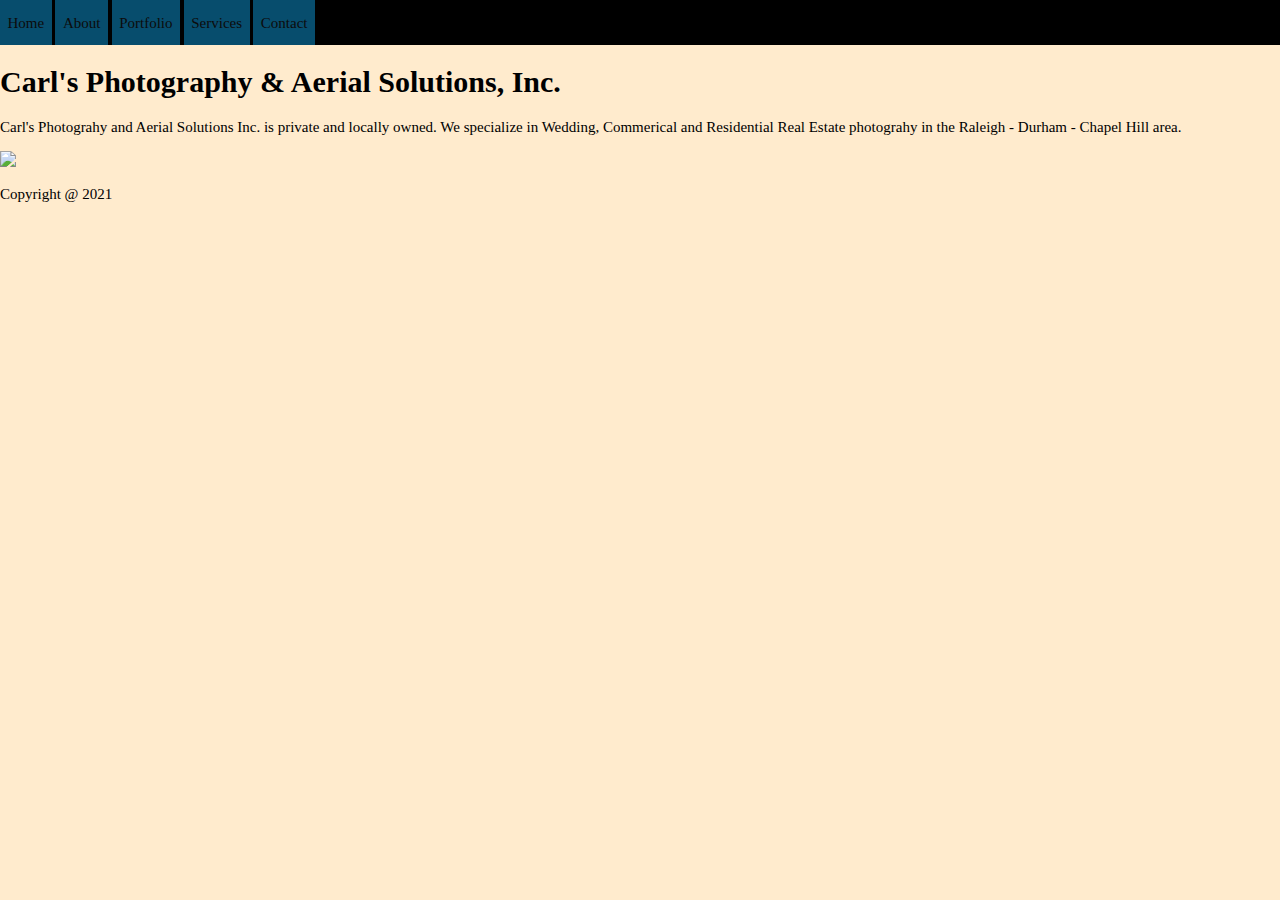
==== index.html @ 2affc184 "changes" ====
<!DOCTYPE html>
<html>
<head>
    <title>Carl's Photograpy & Aerial Solutions, Inc.</title>
    <link><link rel="stylesheet" href="./styles/main.css">
</head>
<body>
    <nav>
        <ul>
            <li><a href="Index.html">Home</a></li>
            <li><a href="About.html">About</a></li>
            <li><a href="Portfolio.html">Portfolio</a></li>
            <li><a href="Services.html">Services</a></li>
            <li><a href="Contact.html">Contact</a></li>
        </ul>
    </nav>
    <div class="content">
        <header>
            <h1>Carl's Photography & Aerial Solutions, Inc.</h1>   
            <p>
                Carl's Photograhy and Aerial Solutions Inc. is private and locally owned.
                We specialize in Wedding, Commerical and Residential Real Estate photograhy
                in the Raleigh - Durham - Chapel Hill area.
            </p>
        </header>
        <div id="main-logo">
            <img source src="https://images.pexels.com/photos/3761047/pexels-photo-3761047.jpeg?auto=compress&cs=tinysrgb&dpr=2&w=500" type="Bride Black and White">
        
        </div>
    </div>
    <footer>
        <p>Copyright @ 2021</p>
    </footer> 

</body> 


</html>
---- styles/main.css ----
* {
color: #000;
    font-family: Cambria, Cochin, Georgia, Times, 'Times New Roman', serif;
}

body {
    background-color: blanchedalmond;
}


nav{
    background-color: black;
}
body {
    margin: 0;
    padding:0;
    font-size: 15px;
}
nav{
    background-color: black;
    margin: 0;
    overflow: hidden;
}

nav ul{
    margin: 0;
    padding: 0;

}
nav ul li {
    /* This allow us to arrange list items in a row, without using float */
    display: inline-block;
    list-style-type: none;
}
/* Create a style for the first level items */
nav > ul > li > a {
    color: rgb(12, 11, 11);
    background-color: rgb(7, 77, 109);
    display: block;
    line-height: 2em;
    padding: 0.5em 0.5em;
    text-decoration: none;
    

    
}
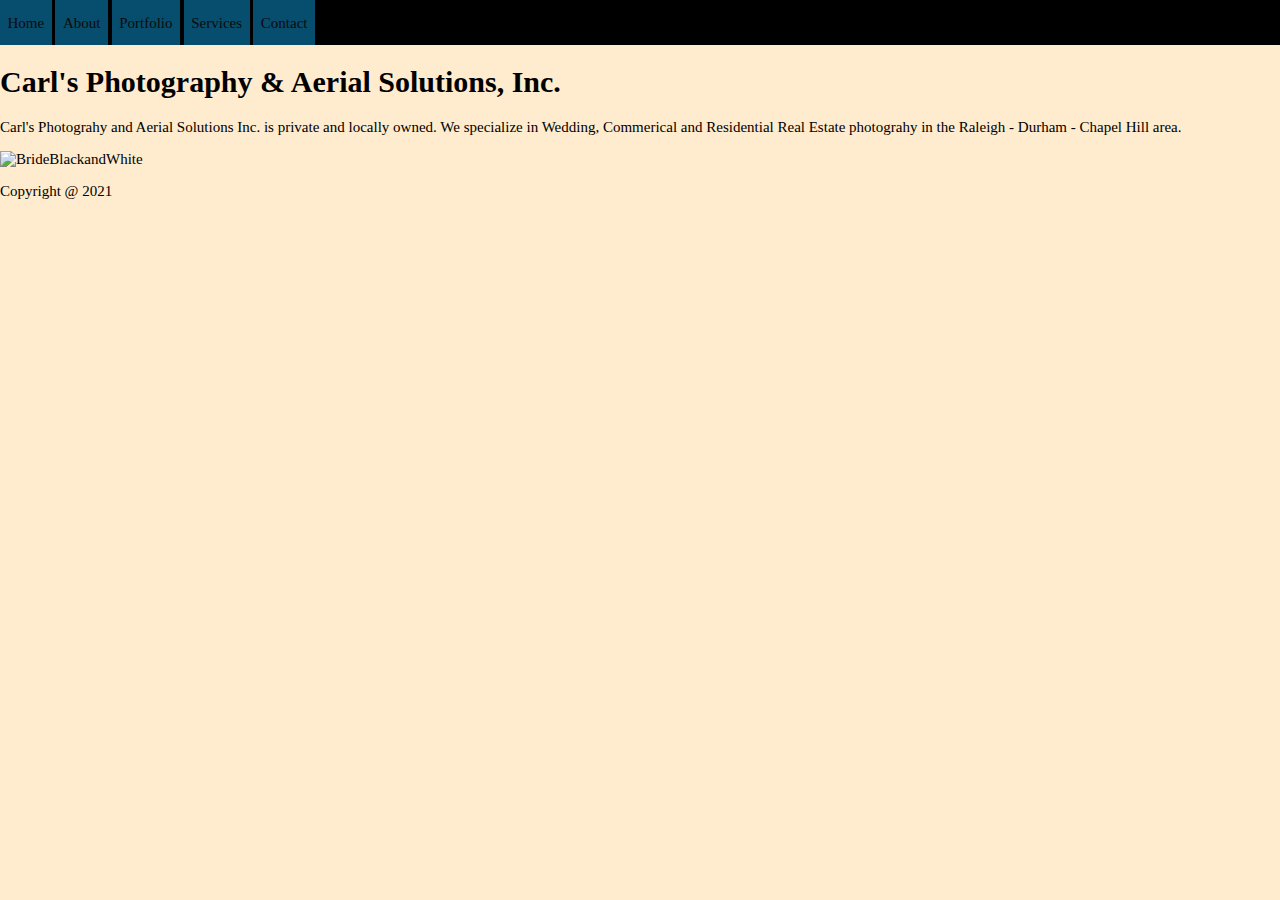
==== commit 7fb1b0ec: "markup validation errors" ====
--- a/index.html
+++ b/index.html
@@ -1,22 +1,27 @@
 <!DOCTYPE html>
-<html>
+<html lang="en">
 <head>
+    <!-- This is the name of my ficitional company
+-->
     <title>Carl's Photograpy & Aerial Solutions, Inc.</title>
-    <link><link rel="stylesheet" href="./styles/main.css">
+    <link rel="stylesheet" href="./styles/main.css">
 </head>
 <body>
     <nav>
         <ul>
-            <li><a href="Index.html">Home</a></li>
-            <li><a href="About.html">About</a></li>
-            <li><a href="Portfolio.html">Portfolio</a></li>
-            <li><a href="Services.html">Services</a></li>
-            <li><a href="Contact.html">Contact</a></li>
+            <!-- These are the navigation links to all my pages the index page is my home page, the about page is about my company, portfolio will include photos of my work, services page will inlucde what services I offer and prices, and contact will be how to reach me for services -->
+            <li><a href="index.html">Home</a></li>
+            <li><a href="about.html">About</a></li>
+            <li><a href="portfolio.html">Portfolio</a></li>
+            <li><a href="services.html">Services</a></li>
+            <li><a href="contact.html">Contact</a></li>
         </ul>
     </nav>
     <div class="content">
+        <!-- Header: Include the organization name and logo. -->
         <header>
-            <h1>Carl's Photography & Aerial Solutions, Inc.</h1>   
+            <h1>Carl's Photography & Aerial Solutions, Inc.</h1>  
+             <!--Small synopsis of what my company offers and the area we work out of  -->
             <p>
                 Carl's Photograhy and Aerial Solutions Inc. is private and locally owned.
                 We specialize in Wedding, Commerical and Residential Real Estate photograhy
@@ -24,7 +29,8 @@
             </p>
         </header>
         <div id="main-logo">
-            <img source src="https://images.pexels.com/photos/3761047/pexels-photo-3761047.jpeg?auto=compress&cs=tinysrgb&dpr=2&w=500" type="Bride Black and White">
+            <img src="https://images.pexels.com/photos/3761047/pexels-photo-3761047.jpeg?auto=compress&cs=tinysrgb&dpr=2&w=500" alt="BrideBlackandWhite">
+            <!-- website image not owned by me -->
         
         </div>
     </div>
--- a/styles/main.css
+++ b/styles/main.css
@@ -39,8 +39,4 @@
     display: block;
     line-height: 2em;
     padding: 0.5em 0.5em;
-    text-decoration: none;
-    
-
-    
-}+    text-decoration: none;}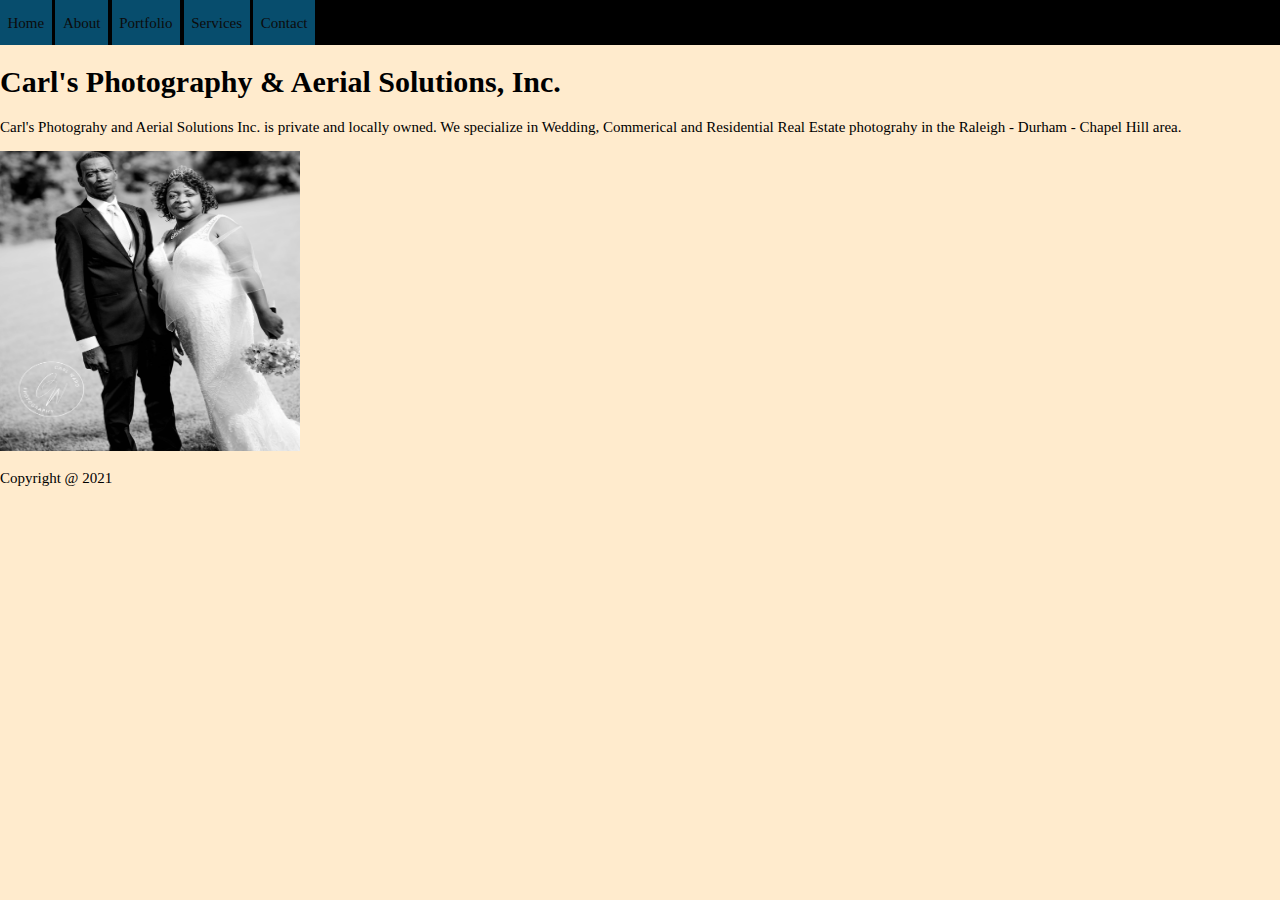
==== commit 3ceb93ed: "resized main photo" ====
--- a/index.html
+++ b/index.html
@@ -29,8 +29,8 @@
             </p>
         </header>
         <div id="main-logo">
-            <img src="https://images.pexels.com/photos/3761047/pexels-photo-3761047.jpeg?auto=compress&cs=tinysrgb&dpr=2&w=500" alt="BrideBlackandWhite">
-            <!-- website image not owned by me -->
+            <img src="assets/Wedding.png" alt="BrideBlackandWhite" width="300px" height="300px">
+            <!-- website image owned by me with copyrighted watermark -->
         
         </div>
     </div>
